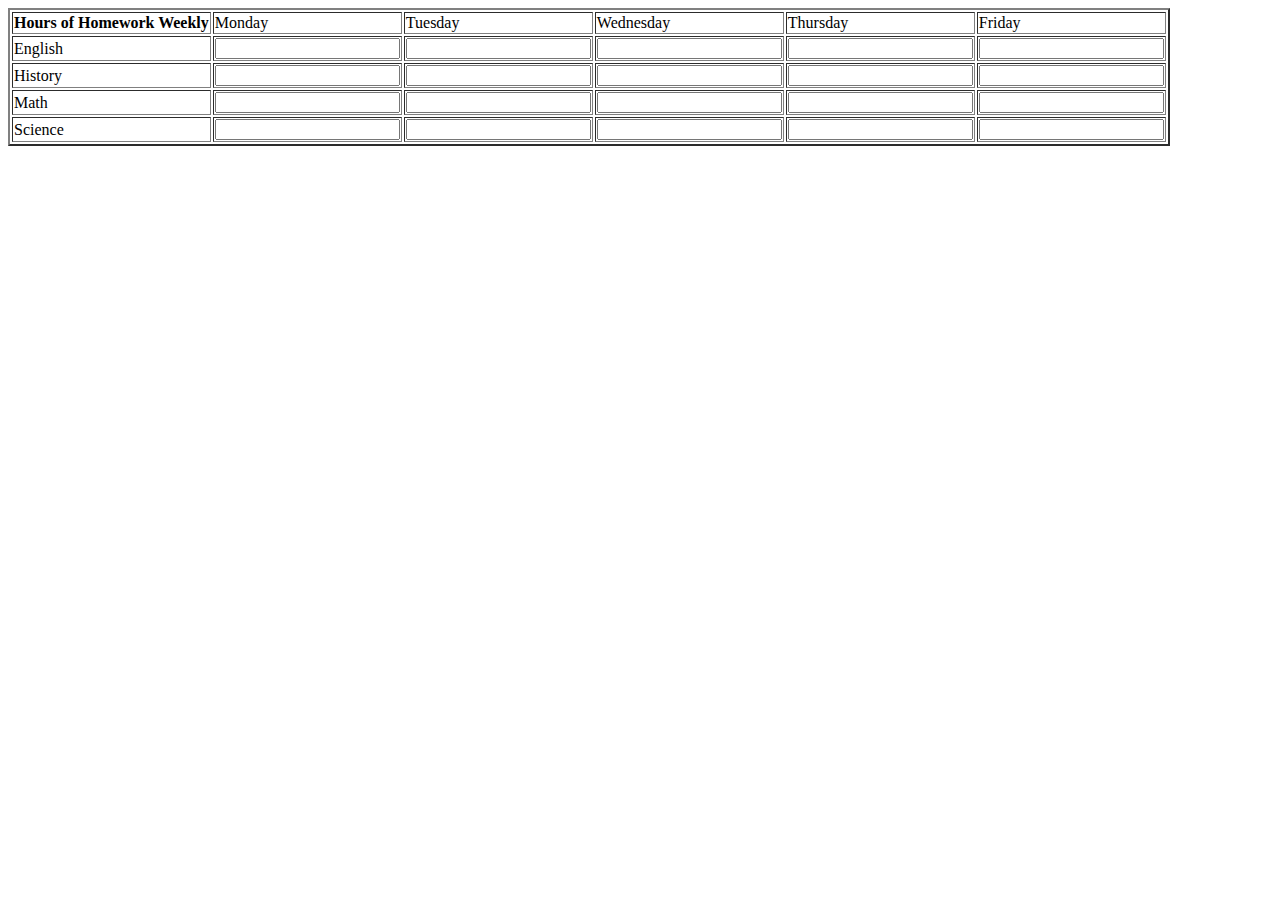
==== hometalk.html @ dfd4b5ca "hi" ====
<!DOCTYPE html>
<html>
    
        
    
        
    <body>
        </body>
    
    <title>Average homework hours</title>
        
        <table border="2">
            
        
            <tr>
                <th>Hours of Homework Weekly</th> 
                <td>Monday </td> 
                
                
                <td>Tuesday</td> 
            
                <td>Wednesday</td>
               
                <td>Thursday</td>
                
                <td>Friday</td>
            </tr>
            <tr> <td>  English</td><td><input type="text"></td> 
            <td><input type="text"></td>
            <td><input type="text"></td>
            <td><input type="text"></td>
            <td><input type="text"></td>
            
            </tr>
            
           <tr> <td>History</td> <td> <input type="text"> </td>
         <td><input type="text"></td> 
         <td><input type="text"></td>
         <td><input type="text"></td>
         <td><input type="text"></td>
           
           </tr>
           
            <tr> <td> Math</td><td> <input type="text"> </td>
            <td><input type="text"></td>
            <td><input type="text"></td>
            <td><input type="text"></td>
            <td><input type="text"></td>
            
            </tr>
            <tr> <td> Science  </td> <td> <input type="text">  </td> 
            <td><input type="text"></td>
            <td><input type="text"></td>
            <td><input type="text"></td>
            <td><input type="text"></td>
            </tr>
            
        </table>
         <link rel="stylesheet" href="Untitled1.css"
  type="text/css">
        
        <script 
language="javascript" src="Untitled1.js"></script>
    
    
    
    
    
    
    
    
    
    
    
    
    
</html>
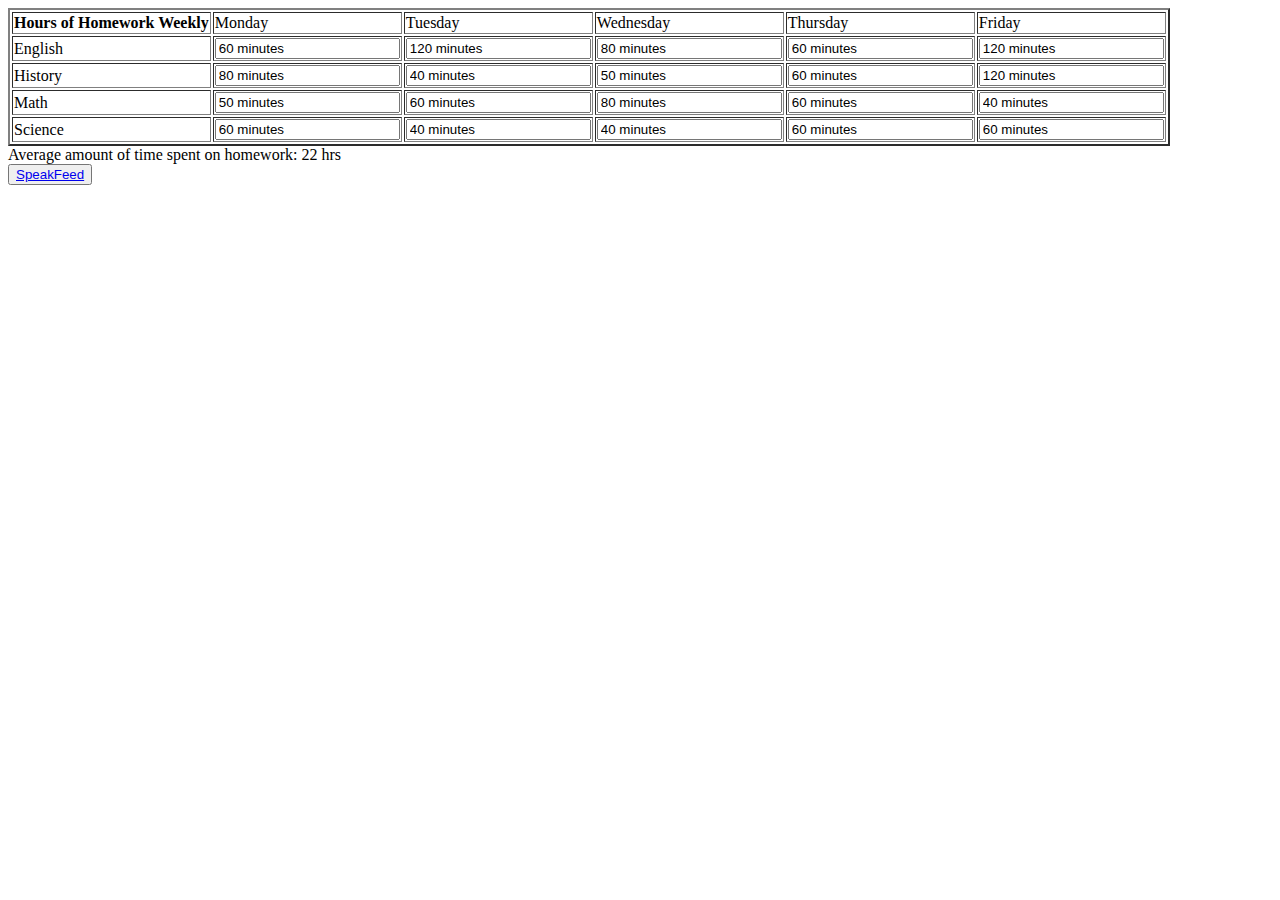
==== commit 99276dcf: "added hometalk.html" ====
--- a/hometalk.html
+++ b/hometalk.html
@@ -25,42 +25,45 @@
                 
                 <td>Friday</td>
             </tr>
-            <tr> <td>  English</td><td><input type="text"></td> 
-            <td><input type="text"></td>
-            <td><input type="text"></td>
-            <td><input type="text"></td>
-            <td><input type="text"></td>
+            <tr> <td>  English</td><td><input type="text" value="60 minutes"></td> 
+            <td><input type="text" value="120 minutes"></td>
+            <td><input type="text" value="80 minutes"></td>
+            <td><input type="text" value="60 minutes"></td>
+            <td><input type="text" value="120 minutes"></td>
             
             </tr>
             
-           <tr> <td>History</td> <td> <input type="text"> </td>
-         <td><input type="text"></td> 
-         <td><input type="text"></td>
-         <td><input type="text"></td>
-         <td><input type="text"></td>
+           <tr> <td>History</td> <td> <input type="text" value="80 minutes"> </td>
+         <td><input type="text" value="40 minutes"></td> 
+         <td><input type="text" value="50 minutes"></td>
+         <td><input type="text" value="60 minutes"></td>
+         <td><input type="text" value="120 minutes"></td>
            
            </tr>
            
-            <tr> <td> Math</td><td> <input type="text"> </td>
-            <td><input type="text"></td>
-            <td><input type="text"></td>
-            <td><input type="text"></td>
-            <td><input type="text"></td>
+            <tr> <td> Math</td><td> <input type="text" value="50 minutes"> </td>
+            <td><input type="text" value="60 minutes"></td>
+            <td><input type="text" value="80 minutes"></td>
+            <td><input type="text" value="60 minutes"></td>
+            <td><input type="text" value="40 minutes"></td>
             
             </tr>
-            <tr> <td> Science  </td> <td> <input type="text">  </td> 
-            <td><input type="text"></td>
-            <td><input type="text"></td>
-            <td><input type="text"></td>
-            <td><input type="text"></td>
+            <tr> <td> Science  </td> <td> <input type="text" value="60 minutes">  </td> 
+            <td><input type="text" value="40 minutes"></td>
+            <td><input type="text" value="40 minutes"></td>
+            <td><input type="text" value="60 minutes"></td>
+            <td><input type="text" value="60 minutes"></td>
+        
             </tr>
-            
         </table>
+        <table> Average amount of time spent on homework: 22 hrs  </table>
          <link rel="stylesheet" href="Untitled1.css"
   type="text/css">
         
         <script 
 language="javascript" src="Untitled1.js"></script>
+
+<button class="speakfeed"> <a href="tweetfeed.html" type="button"> SpeakFeed  </a>   </button>
     
     
     
